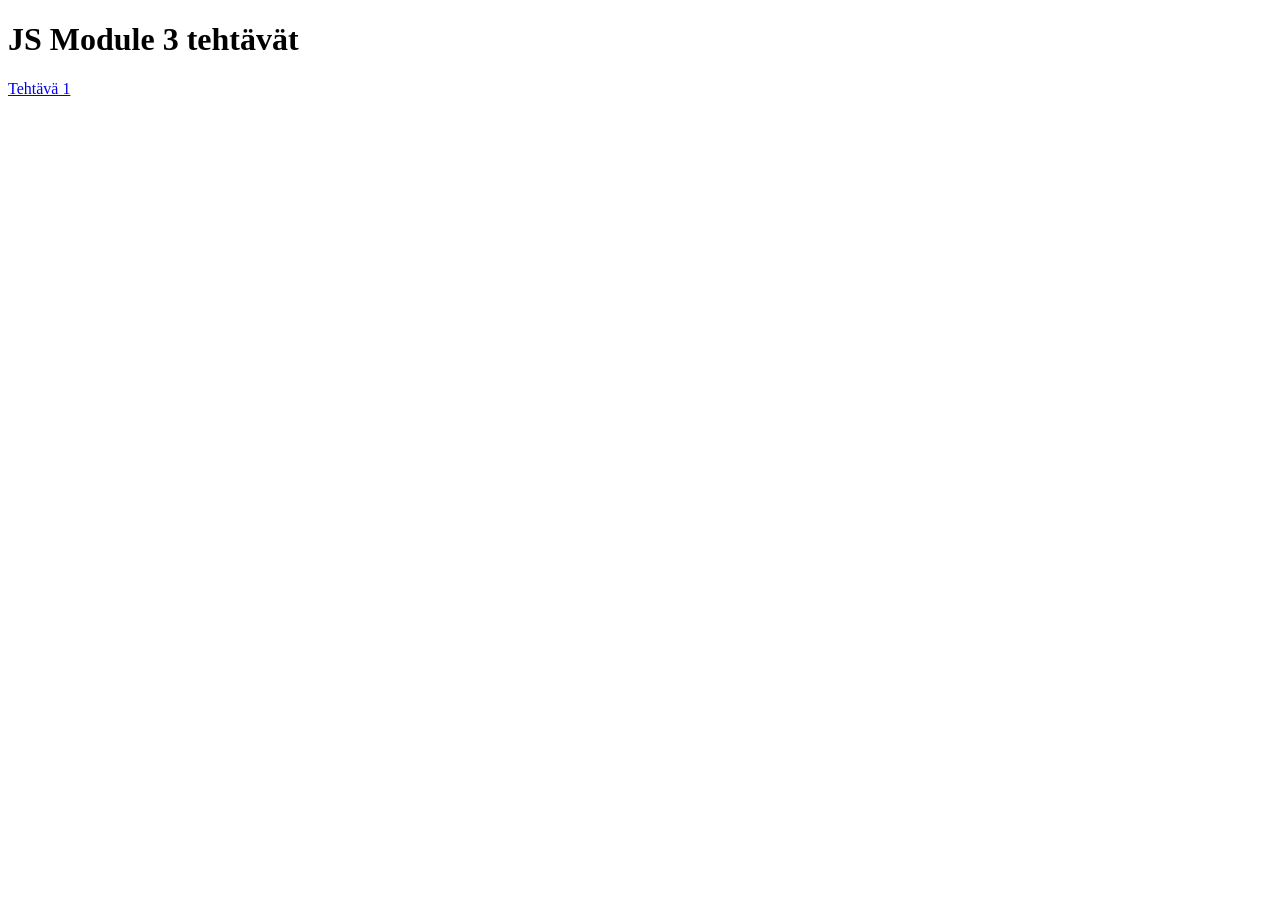
==== Module 3/index.html @ 4443e078 "Module 1 update" ====
<!DOCTYPE html>
<html lang="en">
<head>
    <meta charset="UTF-8">
    <meta name="viewport" content="width=device-width, initial-scale=1.0">
    <title>JS 3</title>
</head>
<body>
    <h1>JS Module 3 tehtävät</h1>
    <a href="3-1/index.html">Tehtävä 1</a>
</body>
</html>
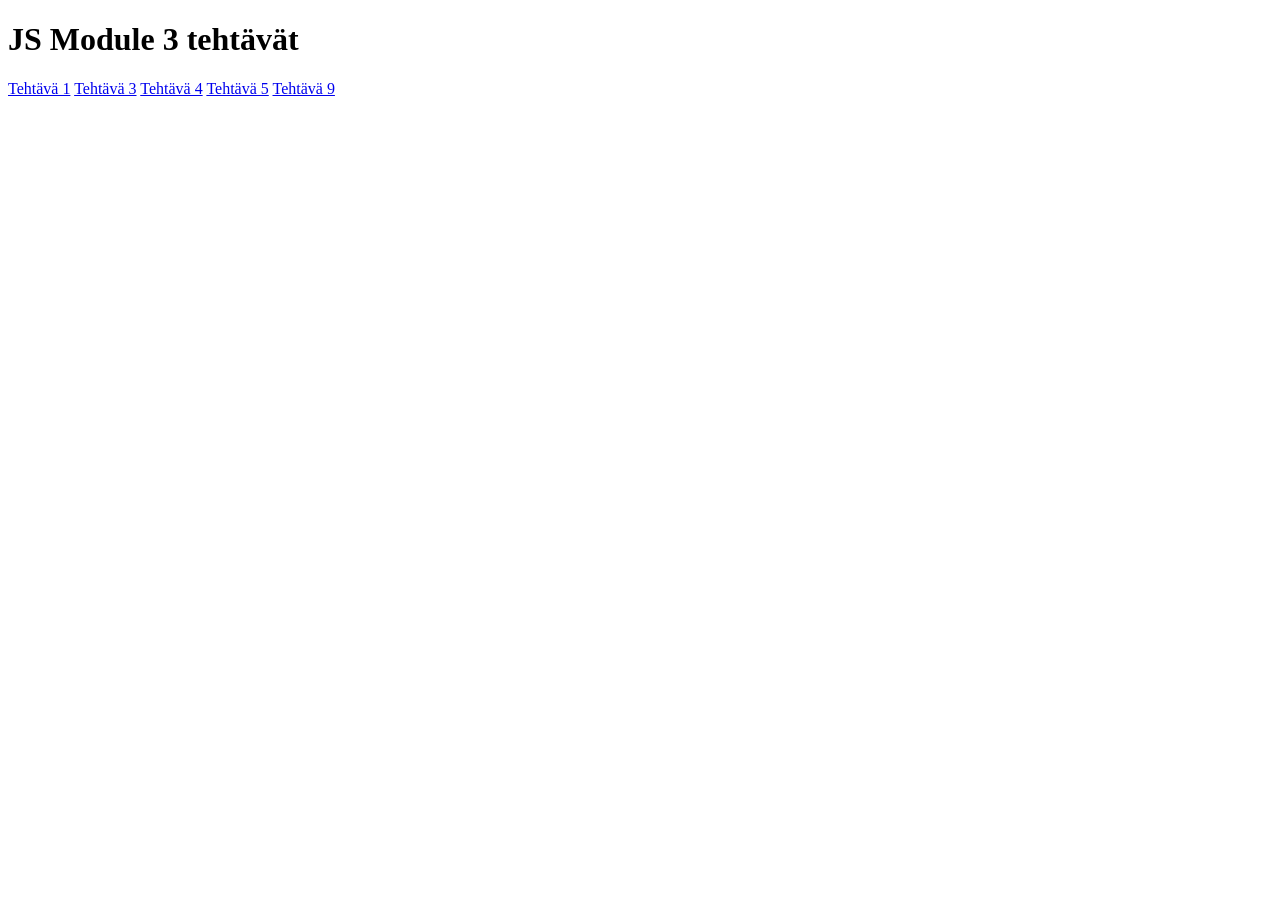
==== commit d1476c83: "Module 3" ====
--- a/Module 3/index.html
+++ b/Module 3/index.html
@@ -8,5 +8,9 @@
 <body>
     <h1>JS Module 3 tehtävät</h1>
     <a href="3-1/index.html">Tehtävä 1</a>
+    <a href="3-3/index.html">Tehtävä 3</a>
+    <a href="3-4/index.html">Tehtävä 4</a>
+    <a href="3-5/index.html">Tehtävä 5</a>
+    <a href="3-9/index.html">Tehtävä 9</a>
 </body>
 </html>
